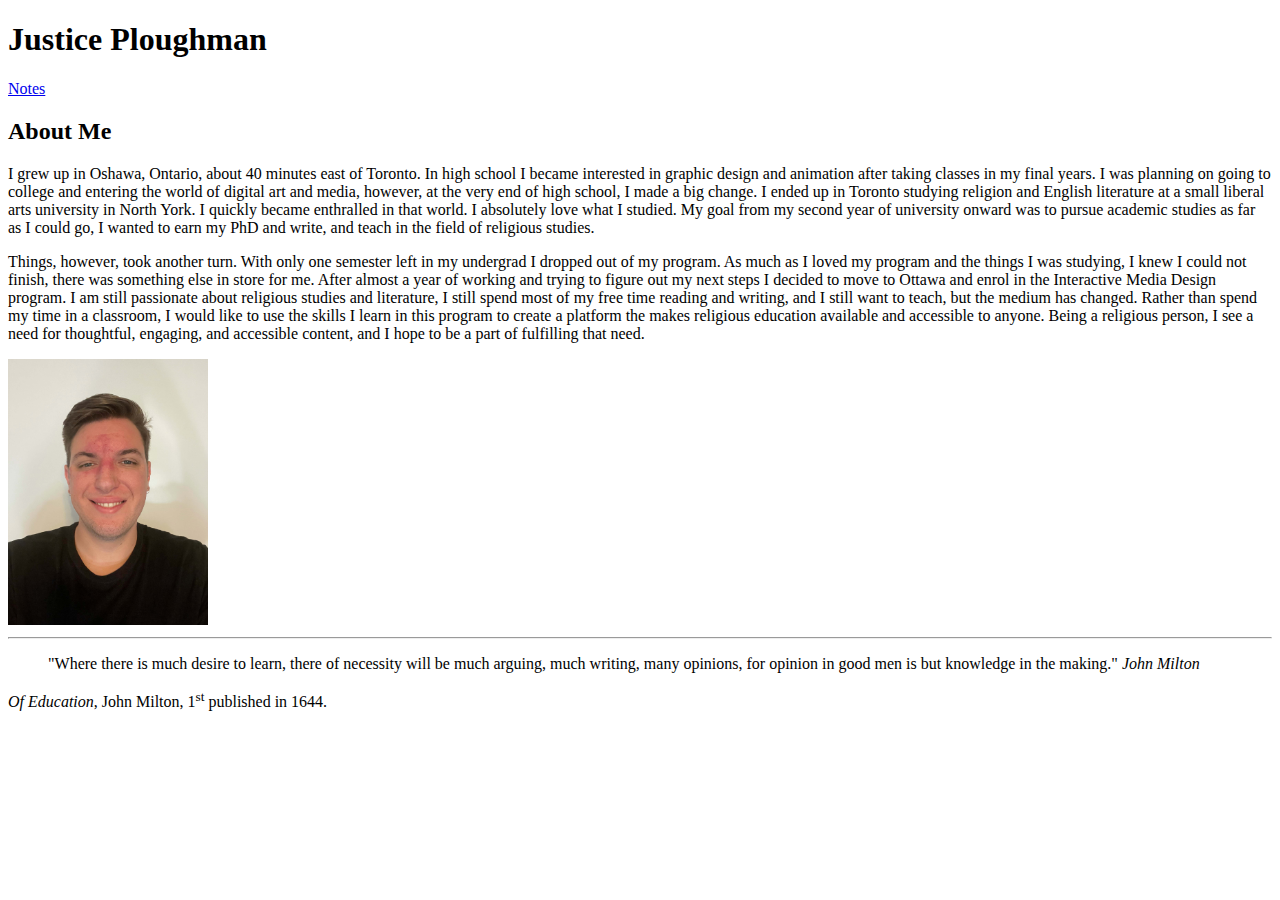
==== html-assignment/index.html @ 047877c0 "adding image" ====
<!DOCTYPE html>
<html>
    <head>
        <title>Justice Ploughman</title>
    </head>
    <body>
        <header>
            <h1>
                <strong>Justice Ploughman</strong>
            </h1>
            <nav>
                <a href="notes.html">Notes</a>
            </nav>
        </header>
        <main>
            <article>
                <h2>About Me</h2>
                <p>
                I grew up in Oshawa, Ontario, about 40 minutes east of Toronto. In high school I became interested in graphic design and animation after taking classes in my final years. I was planning on going to college and entering the world of digital art and media, however, at the very end of high school, I made a big change. I ended up in Toronto studying religion and English literature at a small liberal arts university in North York. I quickly became enthralled in that world. I absolutely love what I studied. My goal from my second year of university onward was to pursue academic studies as far as I could go, I wanted to earn my PhD and write, and teach in the field of religious studies.
                </p>
                <p>
                Things, however, took another turn. With only one semester left in my undergrad I dropped out of my program. As much as I loved my program and the things I was studying, I knew I could not finish, there was something else in store for me. After almost a year of working and trying to figure out my next steps I decided to move to Ottawa and enrol in the Interactive Media Design program. I am still passionate about religious studies and literature, I still spend most of my free time reading and writing, and I still want to teach, but the medium has changed. Rather than spend my time in a classroom, I would like to use the skills I learn in this program to create a platform the makes religious education available and accessible to anyone. Being a religious person, I see a need for thoughtful, engaging, and accessible content, and I hope to be a part of fulfilling that need.
                </p>
                <img src="images/headshot.jpg" alt="photo of Justice" title="Photo of Justice" width="200">
            </article>
            <hr>
            <Blockquote>"Where there is much desire to learn, there of necessity will be much arguing, much writing, many opinions, for opinion in good men is but knowledge in the making."
                <cite>John Milton</cite>
            </Blockquote>
        </main>
        <footer>
            <i>Of Education</i>, John Milton, 1<sup>st</sup> published in 1644.
        </footer>
    </body>
</html>
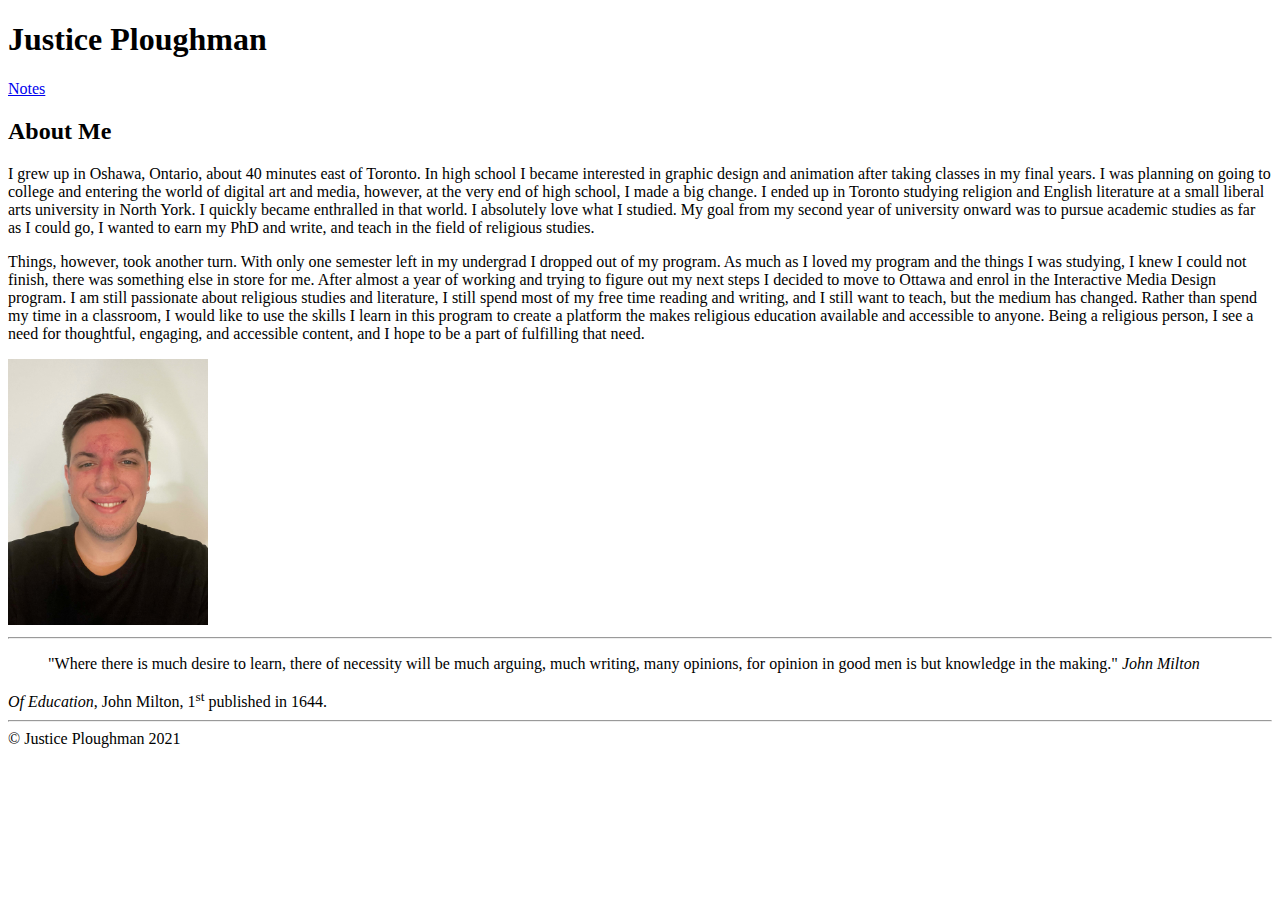
==== commit 51d91d00: "adding copyright and abbreviation" ====
--- a/html-assignment/index.html
+++ b/html-assignment/index.html
@@ -24,12 +24,17 @@
                 <img src="images/headshot.jpg" alt="photo of Justice" title="Photo of Justice" width="200">
             </article>
             <hr>
-            <Blockquote>"Where there is much desire to learn, there of necessity will be much arguing, much writing, many opinions, for opinion in good men is but knowledge in the making."
+            <article>
+                <Blockquote>"Where there is much desire to learn, there of necessity will be much arguing, much writing, many opinions, for opinion in good men is but knowledge in the making."
                 <cite>John Milton</cite>
-            </Blockquote>
+                </Blockquote>
+
+                <i>Of Education</i>, John Milton, 1<sup>st</sup> published in 1644.
+            </article>
         </main>
+        <hr>
         <footer>
-            <i>Of Education</i>, John Milton, 1<sup>st</sup> published in 1644.
+            &copy; Justice Ploughman 2021
         </footer>
     </body>
 </html>
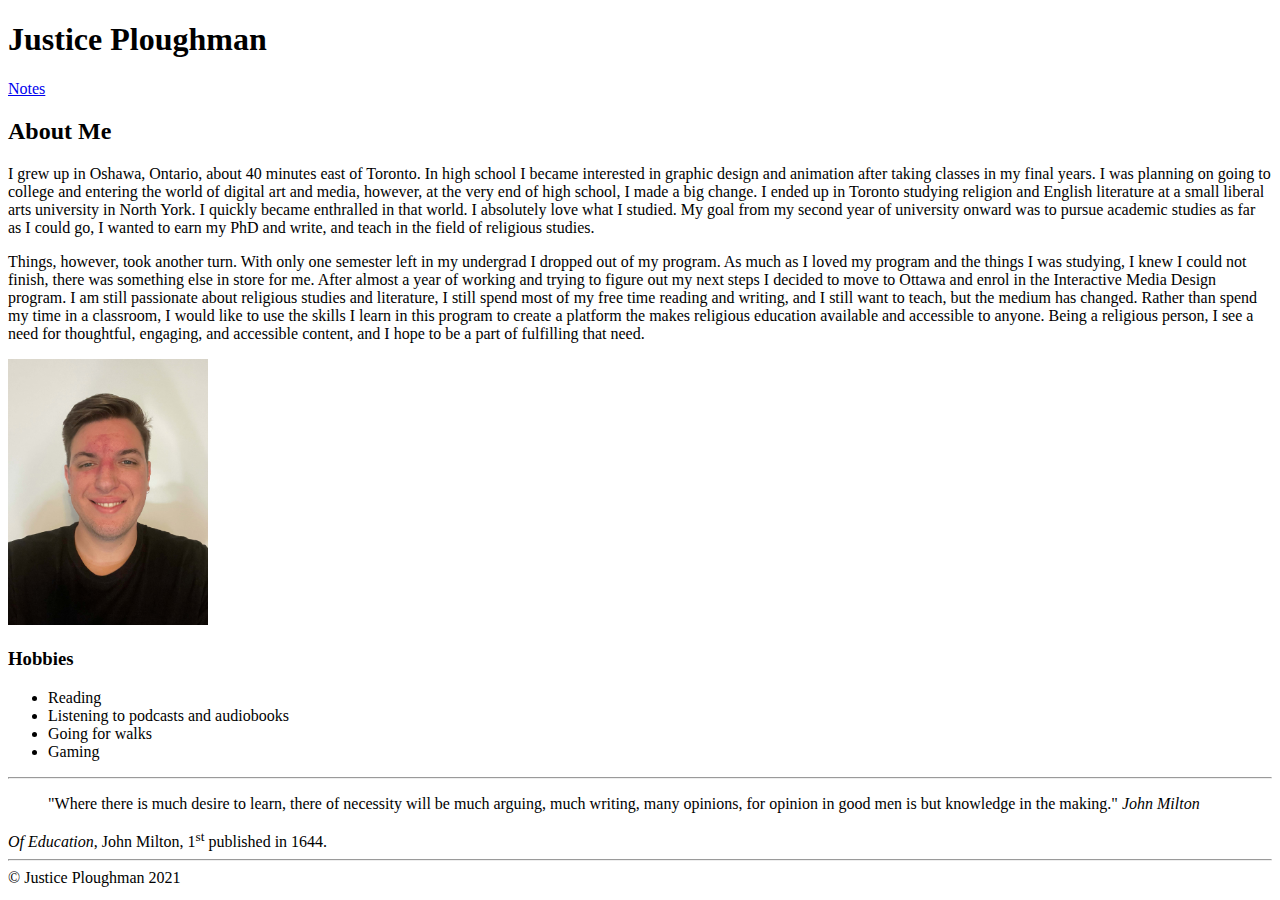
==== commit 7efc0cb8: "added hobbies" ====
--- a/html-assignment/index.html
+++ b/html-assignment/index.html
@@ -1,5 +1,5 @@
 <!DOCTYPE html>
-<html>
+<html lang="en">
     <head>
         <title>Justice Ploughman</title>
     </head>
@@ -23,6 +23,16 @@
                 </p>
                 <img src="images/headshot.jpg" alt="photo of Justice" title="Photo of Justice" width="200">
             </article>
+
+            <article>
+                <h3>Hobbies</h3>
+                <ul>
+                    <li>Reading</li>
+                    <li>Listening to podcasts and audiobooks</li>
+                    <li>Going for walks</li>
+                    <li>Gaming</li>
+                </ul>
+            </article>
             <hr>
             <article>
                 <Blockquote>"Where there is much desire to learn, there of necessity will be much arguing, much writing, many opinions, for opinion in good men is but knowledge in the making."
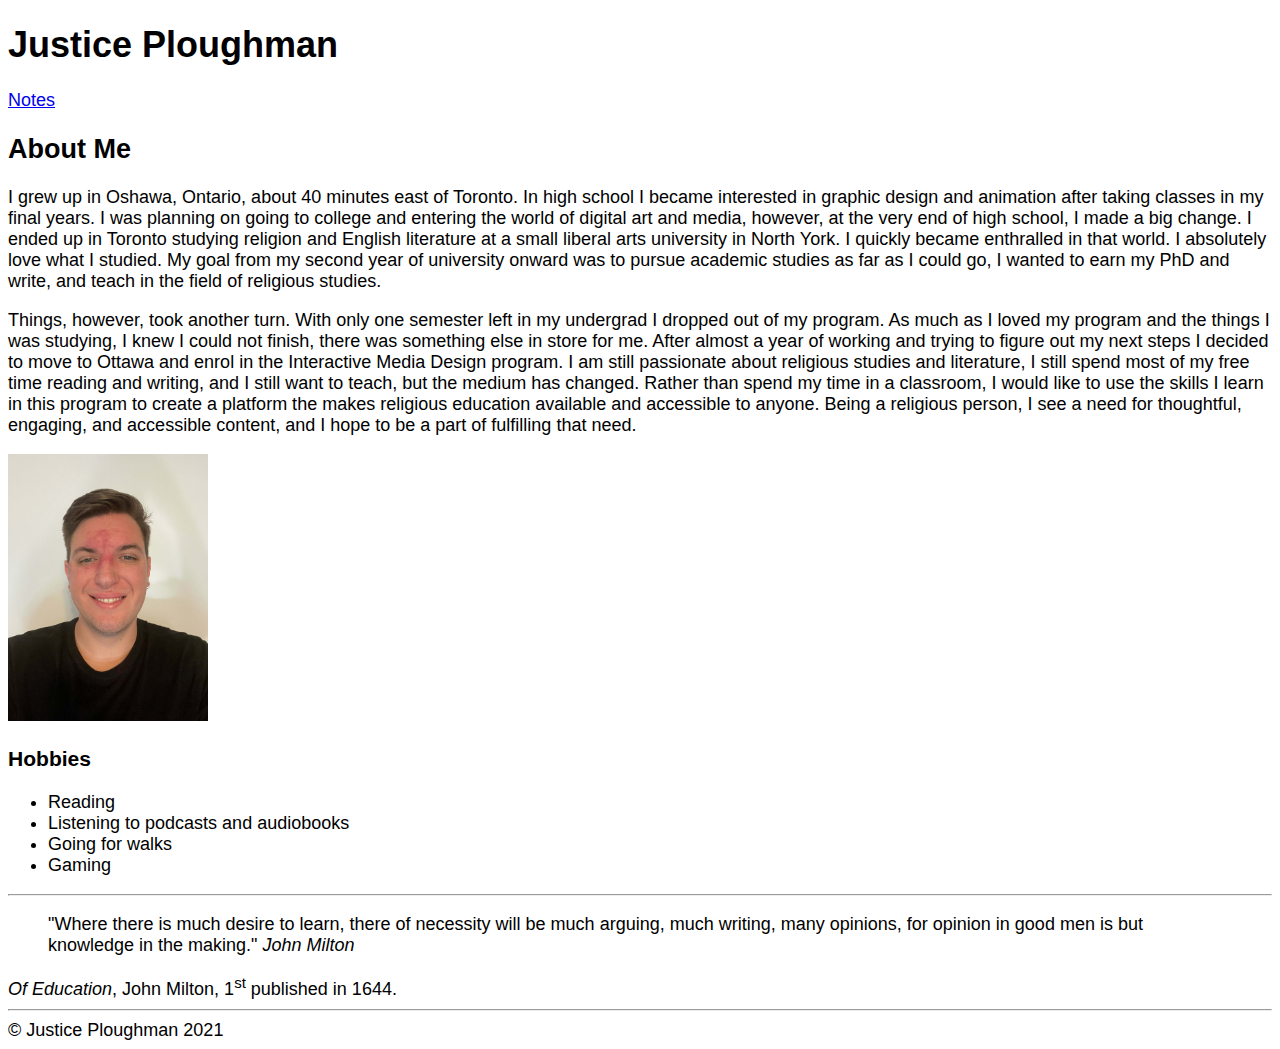
==== commit 4c68084c: "changed body font" ====
--- a/html-assignment/index.html
+++ b/html-assignment/index.html
@@ -2,6 +2,7 @@
 <html lang="en">
     <head>
         <title>Justice Ploughman</title>
+        <link href="css/main.css" rel="stylesheet">
     </head>
     <body>
         <header>
--- a/html-assignment/css/main.css
+++ b/html-assignment/css/main.css
@@ -0,0 +1,4 @@
+body{
+    font-family: Verdana, Geneva, Tahoma, sans-serif;
+    font-size: 18px;
+}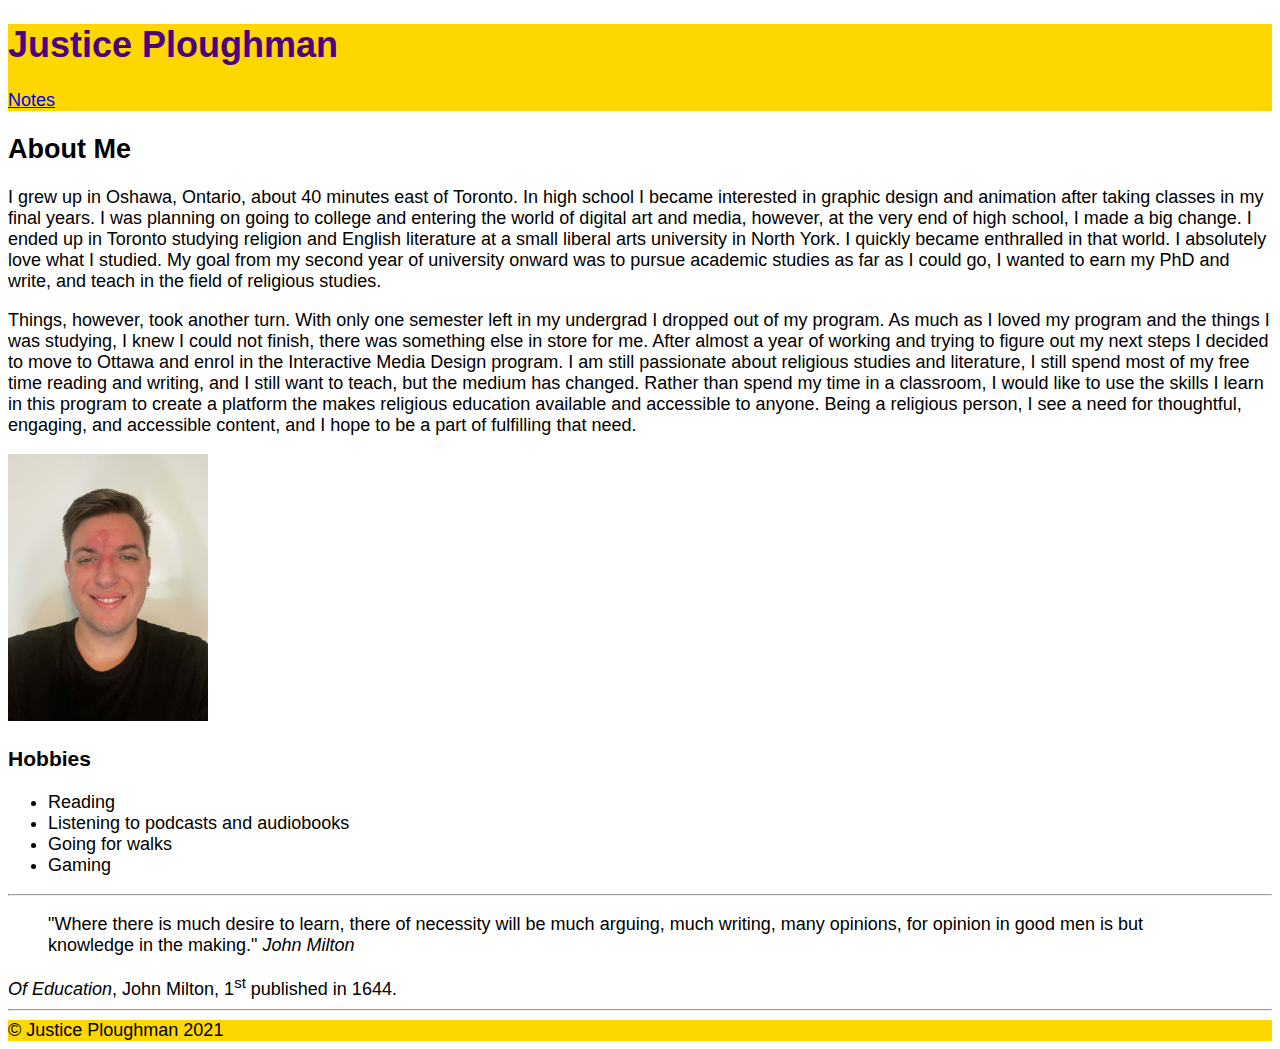
==== commit cd144ba0: "colour added to header" ====
--- a/html-assignment/index.html
+++ b/html-assignment/index.html
@@ -5,7 +5,7 @@
         <link href="css/main.css" rel="stylesheet">
     </head>
     <body>
-        <header>
+        <header class="site-title">
             <h1>
                 <strong>Justice Ploughman</strong>
             </h1>
--- a/html-assignment/css/main.css
+++ b/html-assignment/css/main.css
@@ -1,4 +1,12 @@
 body{
     font-family: Verdana, Geneva, Tahoma, sans-serif;
     font-size: 18px;
+}
+
+header, footer{
+    background-color: gold;
+}
+
+.site-title{
+    color: indigo;
 }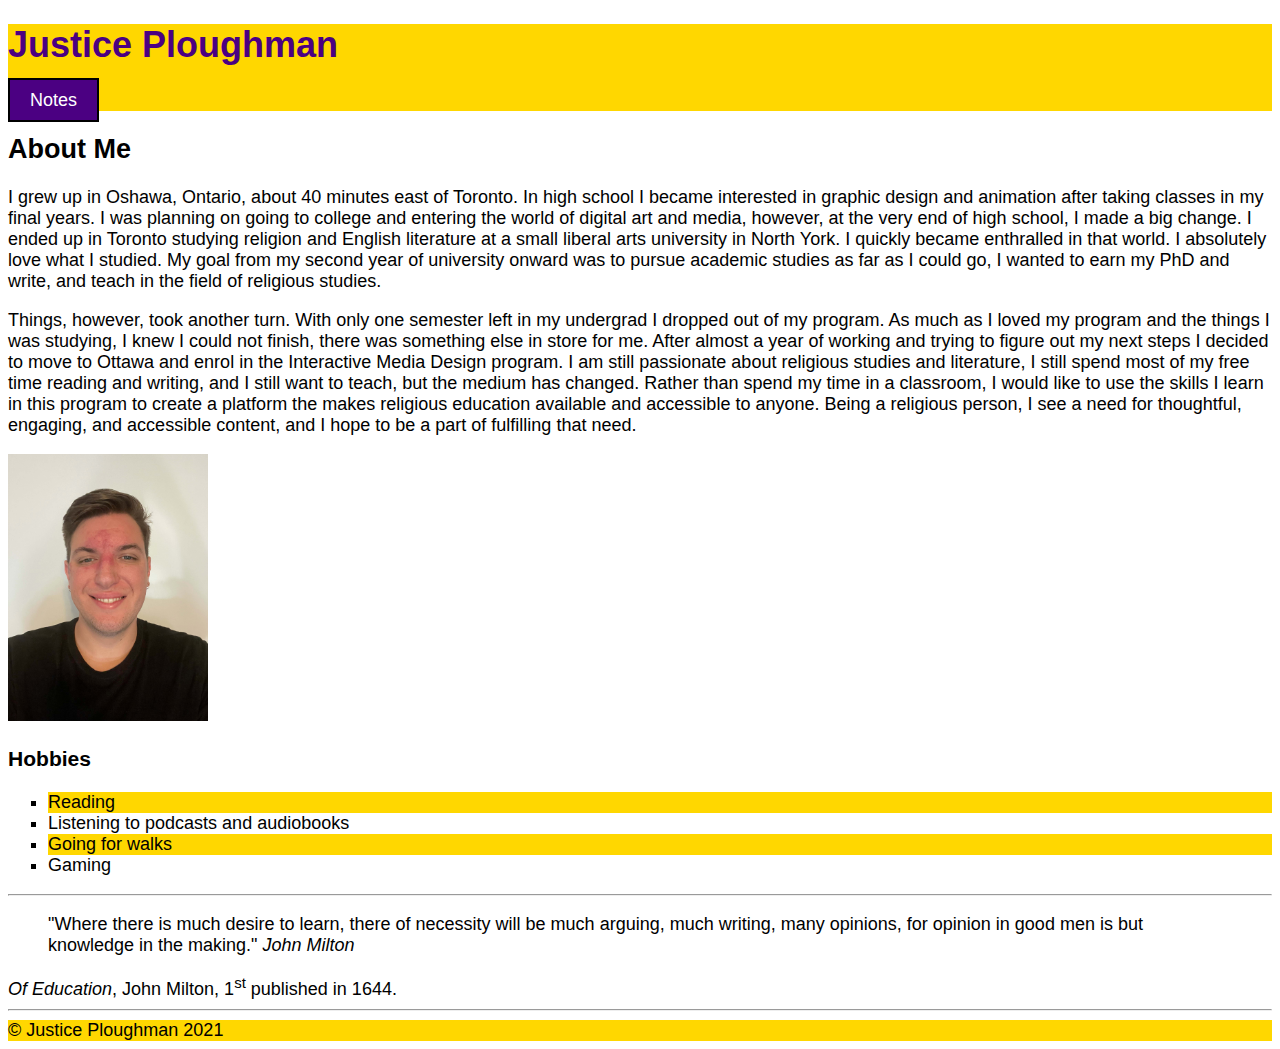
==== commit f0a47167: "created nav button" ====
--- a/html-assignment/index.html
+++ b/html-assignment/index.html
@@ -22,7 +22,7 @@
                 <p>
                 Things, however, took another turn. With only one semester left in my undergrad I dropped out of my program. As much as I loved my program and the things I was studying, I knew I could not finish, there was something else in store for me. After almost a year of working and trying to figure out my next steps I decided to move to Ottawa and enrol in the Interactive Media Design program. I am still passionate about religious studies and literature, I still spend most of my free time reading and writing, and I still want to teach, but the medium has changed. Rather than spend my time in a classroom, I would like to use the skills I learn in this program to create a platform the makes religious education available and accessible to anyone. Being a religious person, I see a need for thoughtful, engaging, and accessible content, and I hope to be a part of fulfilling that need.
                 </p>
-                <img src="images/headshot.jpg" alt="photo of Justice" title="Photo of Justice" width="200">
+                <img id="my-image" src="images/headshot.jpg" alt="photo of Justice" title="Photo of Justice" width="200">
             </article>
 
             <article>
--- a/html-assignment/css/main.css
+++ b/html-assignment/css/main.css
@@ -9,4 +9,33 @@
 
 .site-title{
     color: indigo;
-}+}
+
+#my-image{
+    box-shadow: black;
+
+}
+
+ul{
+    list-style: square;
+}
+
+li:nth-child(2n-1){
+    background-color: gold;
+}
+
+a, a:visited{
+    color: white;
+    text-decoration: none;
+    padding: 10px 20px;
+    border: 2px  solid black;
+    background-color: indigo;
+}
+
+a:hover{
+    color: white;
+    text-decoration: none;
+    padding: 10px 20px;
+    border: 2px solid black;
+    background-color: black;
+}
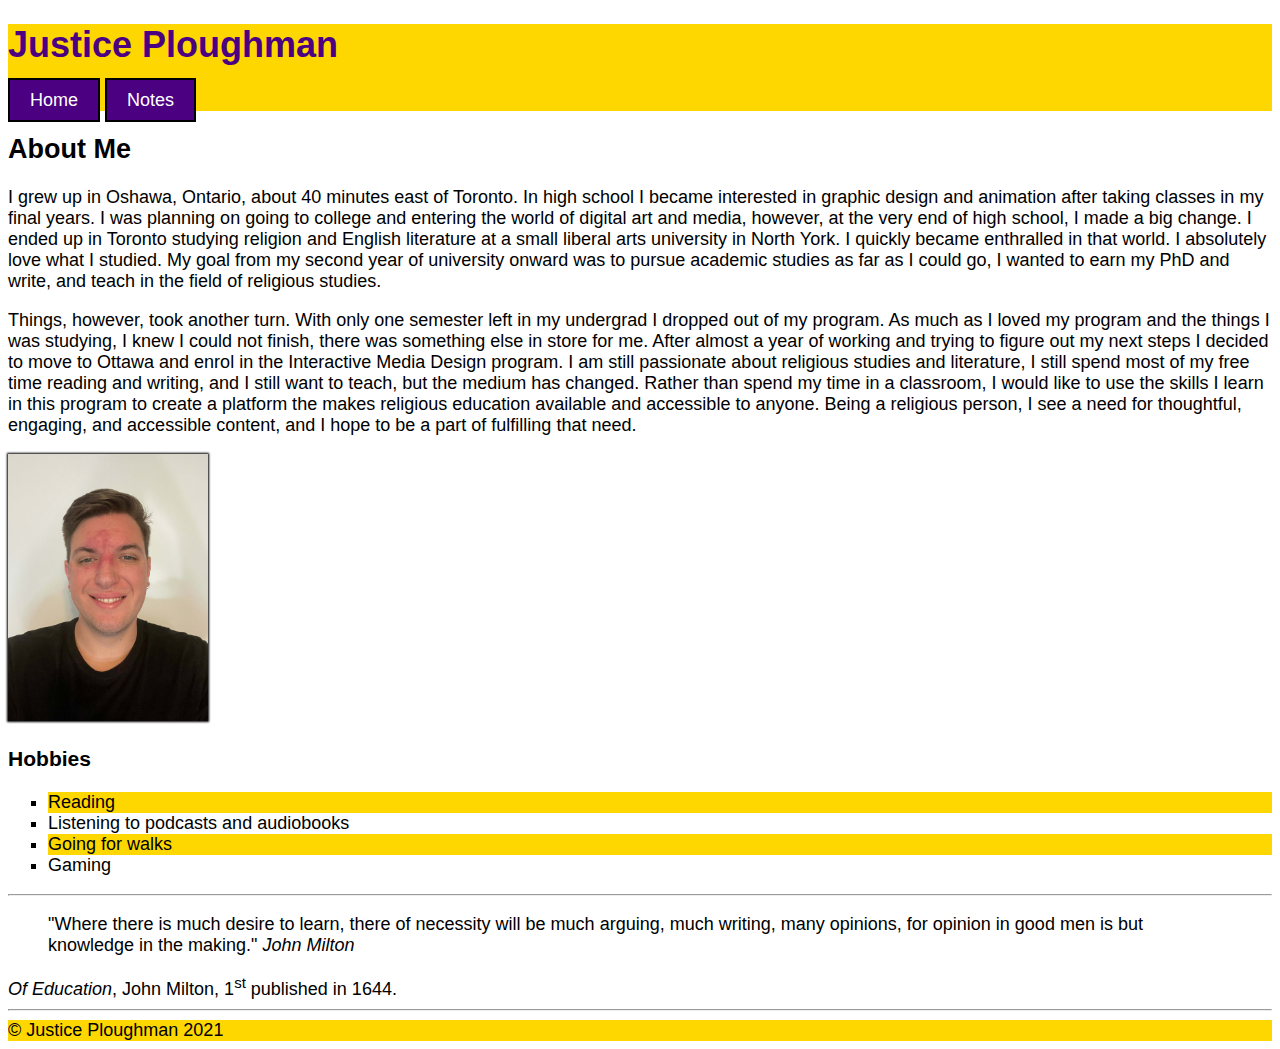
==== commit 4d2cf10f: "added extra nav link" ====
--- a/html-assignment/index.html
+++ b/html-assignment/index.html
@@ -10,6 +10,7 @@
                 <strong>Justice Ploughman</strong>
             </h1>
             <nav>
+                <a href="index.html">Home</a>
                 <a href="notes.html">Notes</a>
             </nav>
         </header>
--- a/html-assignment/css/main.css
+++ b/html-assignment/css/main.css
@@ -5,14 +5,14 @@
 
 header, footer{
     background-color: gold;
-}
+    }
 
 .site-title{
     color: indigo;
 }
 
 #my-image{
-    box-shadow: black;
+    box-shadow: 0px 0px 2px 1px black
 
 }
 
